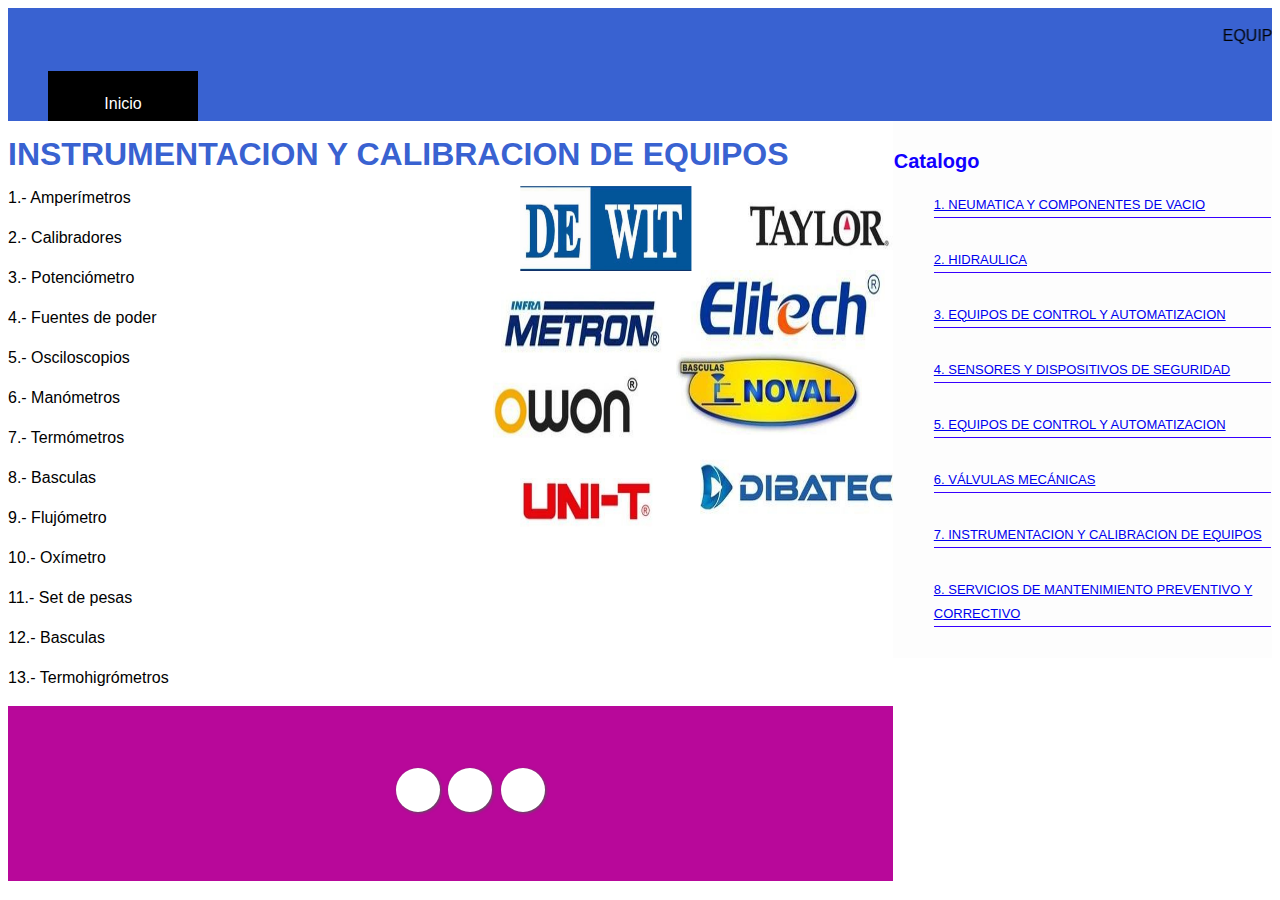
==== calibracion.html @ 5895bdae "pagina completa" ====
<!DOCTYPE html>




<html lang="ES">
    
<head>
    
<meta charset="UTF-8">


  <link href="contenedorprincipal.css"  rel="stylesheet" type="text/css">


</head>
  <body>
      
      
      
        




<div class="contenedorprincipal">
       
  <header>
      <p><MARQUEE>EQUIPOS DE AUTOMATIZACIÓN ESPECIALIZADA</MARQUEE></p>
       
        <nav><ul>
          <li id="titulo0"><a href="index.html">Inicio</a></li>
       
      </ul></nav>
    
  </header>
  <main>
    <section2>
      <h1 id="titulo7"> INSTRUMENTACION Y CALIBRACION DE  EQUIPOS </h1>
      <div><img style="float:right;" src="calibracion.png" width="400" height="341" /></div>
      <p>1.- Amperímetros </p>
      <p>2.- Calibradores </p>
      <p>3.- Potenciómetro </p>
      <p>4.- Fuentes de poder </p>
      <p>5.- Osciloscopios </p>
      <p>6.- Manómetros </p>
      <p>7.- Termómetros </p>
      <p>8.- Basculas </p>
      <p>9.- Flujómetro </p>
      <p>10.- Oxímetro </p>
      <p>11.- Set de pesas </p>
      <p>12.- Basculas </p>
      <p>13.- Termohigrómetros </p>

      
    </section2>    	

  

   
  </main>
  <aside>
    <h4 id="catalogo">Catalogo</h4>
    <ul >
      <li><a href="#titulo1">1. NEUMATICA Y COMPONENTES DE VACIO </a></li>
      <li><a href="#titulo2">2. HIDRAULICA </a></li>
      <li><a href="#titulo3">3. EQUIPOS DE CONTROL Y  AUTOMATIZACION </a></li>
      <li><a href="#titulo4">4. SENSORES Y DISPOSITIVOS DE  SEGURIDAD </a></li>
      <li><a href="#titulo5">5. EQUIPOS DE CONTROL Y AUTOMATIZACION </a></li>
      <li><a href="#titulo6">6. VÁLVULAS MECÁNICAS </li>
      <li><a href="#titulo7">7. INSTRUMENTACION Y CALIBRACION DE  EQUIPOS </a></li>
      <li><a href="#titulo8">8. SERVICIOS DE MANTENIMIENTO PREVENTIVO Y  CORRECTIVO </a></li>
    </ul>
  </aside>
  <footer>

    <ul class="menured">
        <li>
         <a class="red1"></a>
         <div>
          <h5><a href="index.html">Inicio</a></h5>
         </div>
        </li>
        <li>
         <a class="red2"></a>
         <div>
          <h5><a href="contactos.html">Información</a></h5>
        </li>
        <li>
         <a class="red4"></a>
         <div>
          <h5><a href="#catalogo">Catalogo</a></h5>
         </div>
        </li>
       </ul>
      


    
  </footer>
</div>
</body>

</html>
---- contenedorprincipal.css ----
*{
margin: 0 px;
  padding: 0 px;
  box-sizing: border-box;
}
body{
  font-family: Arial, Helvetica, sans-serif;
  line-height: 1.5em;
  background-color: #ffffff;
}
.contenedorPrincipal{
  max-width: 1000px;
  margin: 0 auto;
}
titulo{

  color: rgb(253, 253, 253);
 
}
header{
  background-color: #3962d1;
  overflow: hidden; /* Para limpiar los float: La técnica de corregir los problemas creados por los elementos posicionados de forma flotante se suele denominar "limpiar los float". */
  width: 100%;
}
header nav ul li{
  list-style: none;
  float: left;
 
}
header nav ul li a{
  text-decoration: none;
  padding: 15px 20px 15px 20px;
  display: inline-block;
  color: #ffffff;
}
header nav ul li a:hover{
  text-decoration: none;
  padding: 15px 20px 15px 20px;
  display: inline-block;
  background-color: #ffffff;
  color: white;
}
main{
  /*clear: both;*/
  background-color: rgb(255, 255, 255);
  width: 70%;
  float: left;
}
main img{
  max-width: 100%;

}
main section{
    
  padding: 30px;
  background-color: rgb(255, 255, 255);
}
main section p{
    color: rgb(0, 0, 0);
  text-align: justify;
  margin-bottom: 16px;
}
main h1{
  margin-bottom: 20px;
  color: #3962d1;
}

aside{
  width: 30%;
  float: left;
  background-color:#fdfdfd;
  padding: 1px;
  font-size: small;
}
aside ul li{
  text-decoration: none;
  color: black;
}
aside ul li:hover{
  color: #1bd133;
}
aside ul li{
  list-style: none;
  margin-bottom: 30px;
  border-bottom: 1px solid rgb(55, 0, 255);
}
aside h4{
  color: rgb(17, 0, 255);
  margin-bottom: 20px;
  font-size: 20px;
}
footer{
  width: 70%;
  clear: both;
  padding: 60px;
  background-color: #b8089a;
}
footer p{
  color: rgb(255, 255, 255);
  text-align: center;
}
@media screen and (max-width: 800px) {
  main{
    width:100%;
    display:block;
  }
  aside{
    width: 100%;
    display:block;
  }
  footer{
    width: 100%;
    display: block;
  }
}
<style>
ul.menured * {margin: 0 auto; padding: 0; text-indent: 0;
-moz-transition: all .5s ease-in-out;-webkit-transition: all .5s ease-in-out;transition: all .5s ease-in-out;}

ul.menured {list-style: none; width: 1800px; max-width: 100%; margin: 0 auto; text-align: center;}

ul.menured li {position: relative; display:inline-block; -moz-box-sizing: border-box; -webkit-box-sizing: border-box; box-sizing: border-box; width:44px; height: 44px; overflow: hidden; margin: 2px; padding: 5px; border-radius: 44px; border: 1px solid transparent; background: #fff;
-moz-box-shadow: 1px 1px 3px #555; -webkit-box-shadow: 1px 1px 3px #555; box-shadow: 1px 1px 3px #555;}

ul.menured li a[class^=red] {position: absolute; top: 5px; left: 5px; display: block;width: 32px;height: 32px; -moz-transform: rotate(0deg); -webkit-transform: rotate(0deg); transform: rotate(0deg);}

a.red1 {background:url(http://2.bp.blogspot.com/-BLOpL79hRq0/UdNeyumjXYI/AAAAAAAAK7E/4gCBEFR4JRk/s32/home.png) no-repeat;}
a.red2 {background:url(http://2.bp.blogspot.com/-rvP0hlwHzEk/UdNeoq9rEgI/AAAAAAAAK60/Nq_kzwUPiFY/s32/info.png) no-repeat;}
a.red4 {background:url(http://4.bp.blogspot.com/-kyZIdwOjJmI/UdNen_SC6dI/AAAAAAAAK6s/BpmHTKLYkNg/s32/contacto.png) no-repeat;}

ul.menured li div {margin: 0px 8px 5px 38px; text-align: center;}
ul.menured li div h5 {display:inline-table; margin: auto; text-align: center; text-transform: uppercase;}
ul.menured li div a {display: inline;margin: 0 3px;font-size: 12px; color: #F36900;}

ul.menured div a:hover {color: grey;}
ul.menured li:hover {width:240px;}
ul.menured li:hover a[class^=red] {-moz-transform: rotate(720deg); -webkit-transform: rotate(720deg); transform: rotate(720deg);}
</style>

nav a{
  background-color: skyblue;
  color: rgb(50, 9, 231);
  border: none;
  cursor: pointer;
  padding:20px;
  margin-top:20px;
  }
        
nav li{
  display:inline-block;
  width:150px;
  height:50px;
  padding:5px 10px;
  background-color:#000;
  border:1px solid #000;
  text-align:center;
  color:rgb(36, 30, 92);
  position:relative;
}
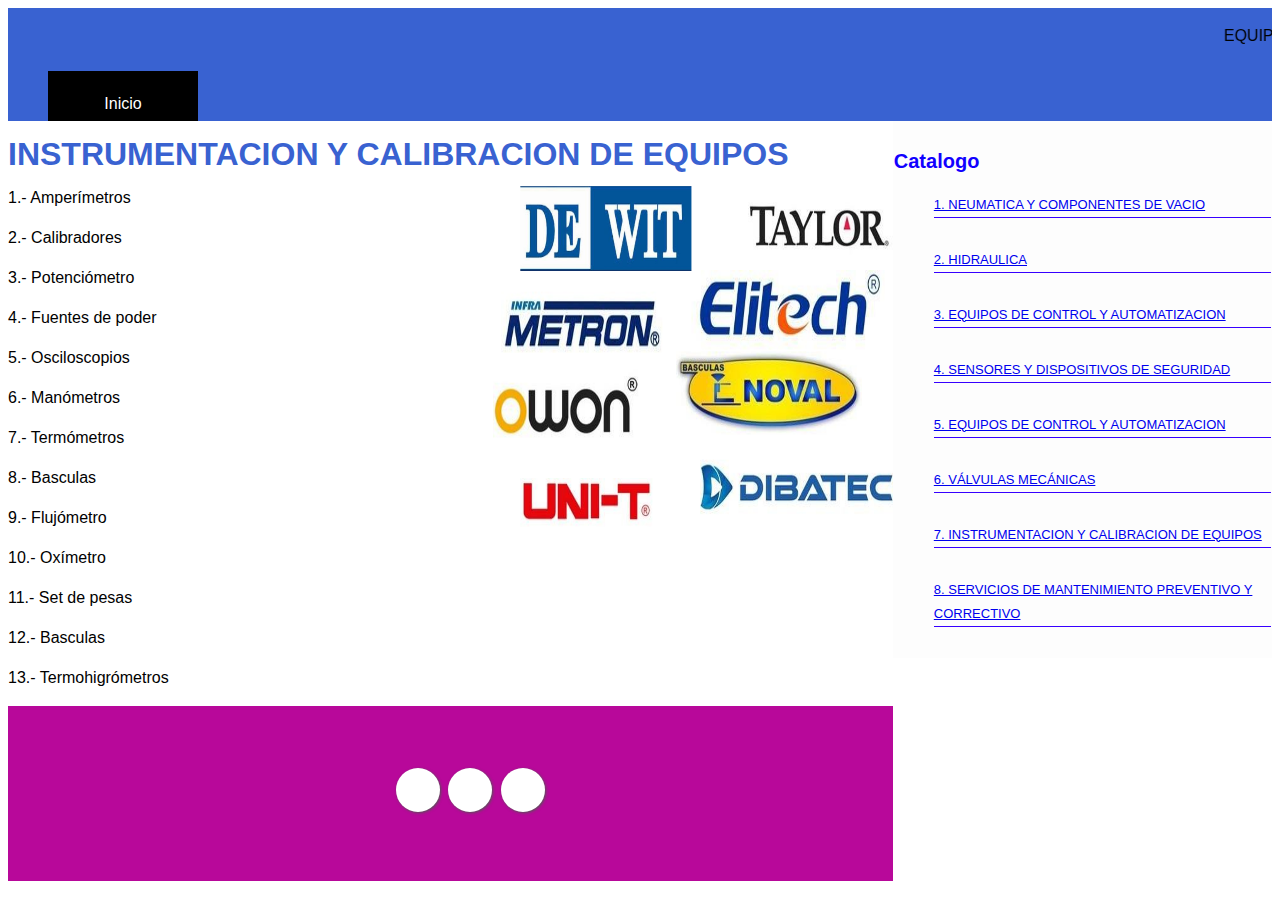
==== commit dc8bf452: "CAMBIOS" ====
--- a/calibracion.html
+++ b/calibracion.html
@@ -62,14 +62,14 @@
   <aside>
     <h4 id="catalogo">Catalogo</h4>
     <ul >
-      <li><a href="#titulo1">1. NEUMATICA Y COMPONENTES DE VACIO </a></li>
-      <li><a href="#titulo2">2. HIDRAULICA </a></li>
-      <li><a href="#titulo3">3. EQUIPOS DE CONTROL Y  AUTOMATIZACION </a></li>
-      <li><a href="#titulo4">4. SENSORES Y DISPOSITIVOS DE  SEGURIDAD </a></li>
-      <li><a href="#titulo5">5. EQUIPOS DE CONTROL Y AUTOMATIZACION </a></li>
-      <li><a href="#titulo6">6. VÁLVULAS MECÁNICAS </li>
-      <li><a href="#titulo7">7. INSTRUMENTACION Y CALIBRACION DE  EQUIPOS </a></li>
-      <li><a href="#titulo8">8. SERVICIOS DE MANTENIMIENTO PREVENTIVO Y  CORRECTIVO </a></li>
+      <li><a href="neumatica.html">1. NEUMATICA Y COMPONENTES DE VACIO </a></li>
+      <li><a href="hidraulica.html">2. HIDRAULICA </a></li>
+      <li><a href="equipos.html">3. EQUIPOS DE CONTROL Y  AUTOMATIZACION </a></li>
+      <li><a href="sensores.html">4. SENSORES Y DISPOSITIVOS DE  SEGURIDAD </a></li>
+      <li><a href="servicios.html">5. EQUIPOS DE CONTROL Y AUTOMATIZACION </a></li>
+      <li><a href="valvulas.html">6. VÁLVULAS MECÁNICAS </li>
+      <li><a href="calibracion.html">7. INSTRUMENTACION Y CALIBRACION DE  EQUIPOS </a></li>
+      <li><a href="mantenimiento.html">8. SERVICIOS DE MANTENIMIENTO PREVENTIVO Y  CORRECTIVO </a></li>
     </ul>
   </aside>
   <footer>
